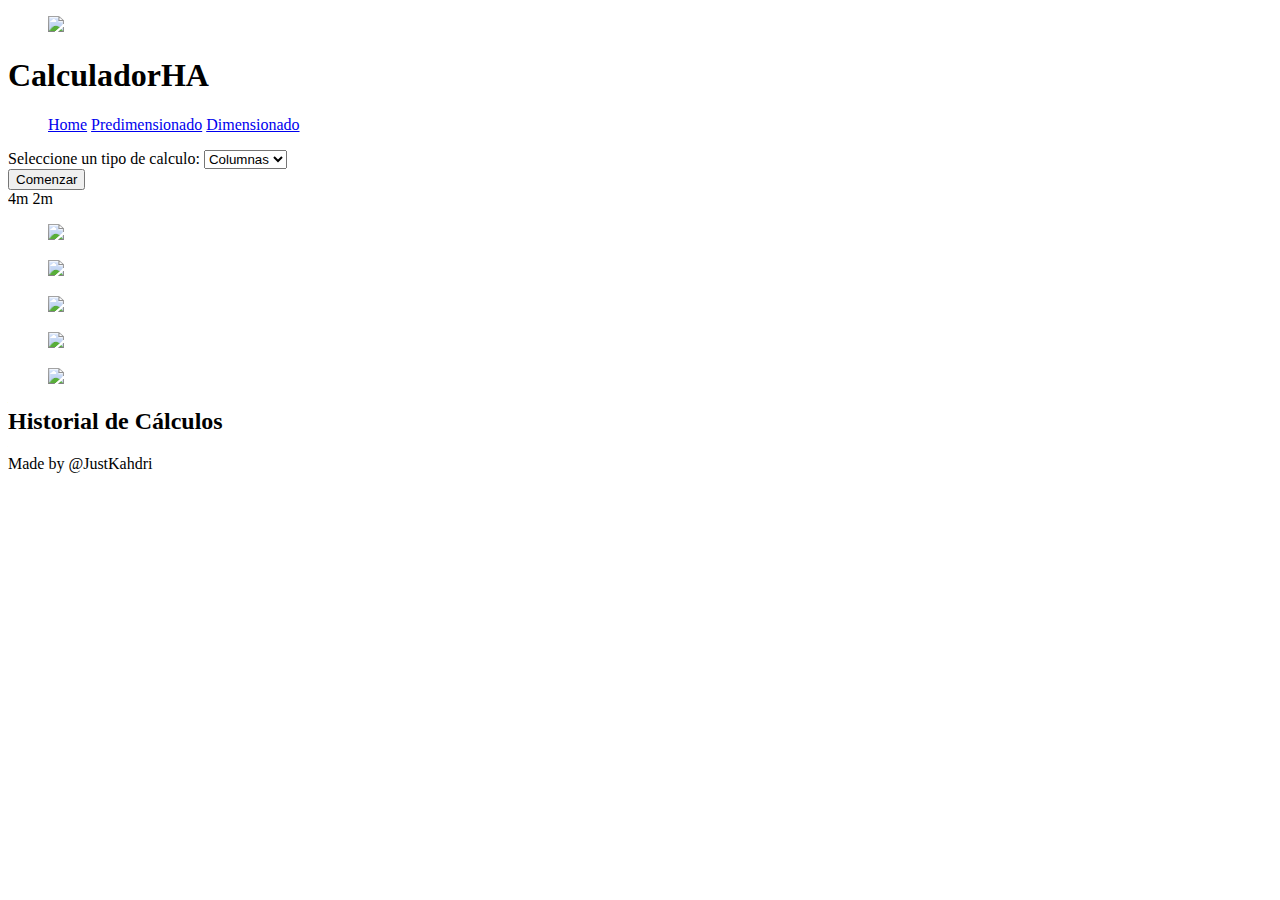
==== index.html @ 093ef504 "Rename estructuras.html to index.html" ====
<!DOCTYPE html>
<html lang="es" dir="ltr">
  <head>
    <meta charset="utf-8" />
    <meta name="description" content="Calcula el predimensionado de cualquier tipo de estructura de hormigon facilmente!">
    <meta name="robots" content="index,follow">
    <title>Calculadora de HA (beta)</title>
    <meta name="viewport" content="width=device-width, initial-scale=1.0">
    <link rel="stylesheet" href="./css/phone.css">
    <link
      rel="stylesheet"
      href="./css/tablet.css"
      media="screen and (min-width: 580px)"
    />
    <link
      rel="stylesheet"
      href="./css/desktop.css"
      media="screen and (min-width: 750px)"
    />
    <link
      rel="stylesheet"
      href="./css/large_desktop.css"
      media="screen and (min-width: 920px)"
    />
    <link href="https://fonts.googleapis.com/css2?family=Signika:wght@300;400;600&display=swap" rel="stylesheet">
  </head>
  <body>
    <header>
      <div class="header_item">
        <figure class="badge">
          <img src="./imagenes/logo.png">
        </figure>
        <h1 class="title">CalculadorHA</h1>
      </div>
      <!-- barra de navegación -->
      <nav>
        <ul class="nav">
          <il><a href="#x">Home</a></il>
          <il><a href="#y">Predimensionado</a></il>
          <il><a href="#w">Dimensionado</a></il>
        </ul>
      </nav>
    </header>
    <!-- <div class="left-sidebar">
      <p>Men&uacute lateral izquierdo</p>
    </div> -->
    <main id="main_content">
      <section class="main-section" id="seleccion">
        <form class="main-section__form">
          <label for='ejercicio'>
            <span>Seleccione un tipo de calculo:</span>
            <select id='ejercicio' name='ejercicio'>
              <option value='columna'>Columnas</option>
              <option value='tabique'>Tabiques</option>
              <option value='viga'>Vigas</option>
              <option value='losa'>Losas</option>
            </select>
          </label>
        </form>
        <input class="main-section__button" type='button' id='inicio' value='Comenzar'/>
      </section>
      <section class="main-section" id="prin"></section>
      <section class="main-section" id="graficos">
        <article id='uni_estilos'></article>
        <article id='corte_losa'/></article>
        <article id="avanzado"/>
          <span class="ny">4m</span>
          <span class="nx">2m</span>
          <figure class="flecha-y">
            <img src="./imagenes/fy1.svg">
          </figure>
          <figure class="flecha-y2">
            <img src="./imagenes/fy1.svg">
          </figure>
          <figure class="flecha-x">
            <img src="./imagenes/fx1.svg">
          </figure>
          <figure class="flecha-x2">
            <img src="./imagenes/fx1.svg">
          </figure>
          <figure class="figura">
            <img src="./imagenes/unidireccional.svg">
          </figure>
        </article>
      </section>
      <section class="main-section" id='final'>
        <!-- <h3 class="title">Resultado Final</h3> -->
        <p id="res"></p>
        <span id="copiar"></span>
      </section>
    </main>
    <div id="sidebar" class="right-sidebar">
      <h2 class="title" id="historial">Historial de C&aacutelculos</h2>
    </div>
    <div class="gap"></div>
    <footer>Made by @JustKahdri</footer>
    <script src="brain.js"></script>
    <script src="columnas.js"></script>
    <script src="tabiques.js"></script>
    <script src="vigas.js"></script>
    <script src="losas.js"></script>
  </body>
</html>
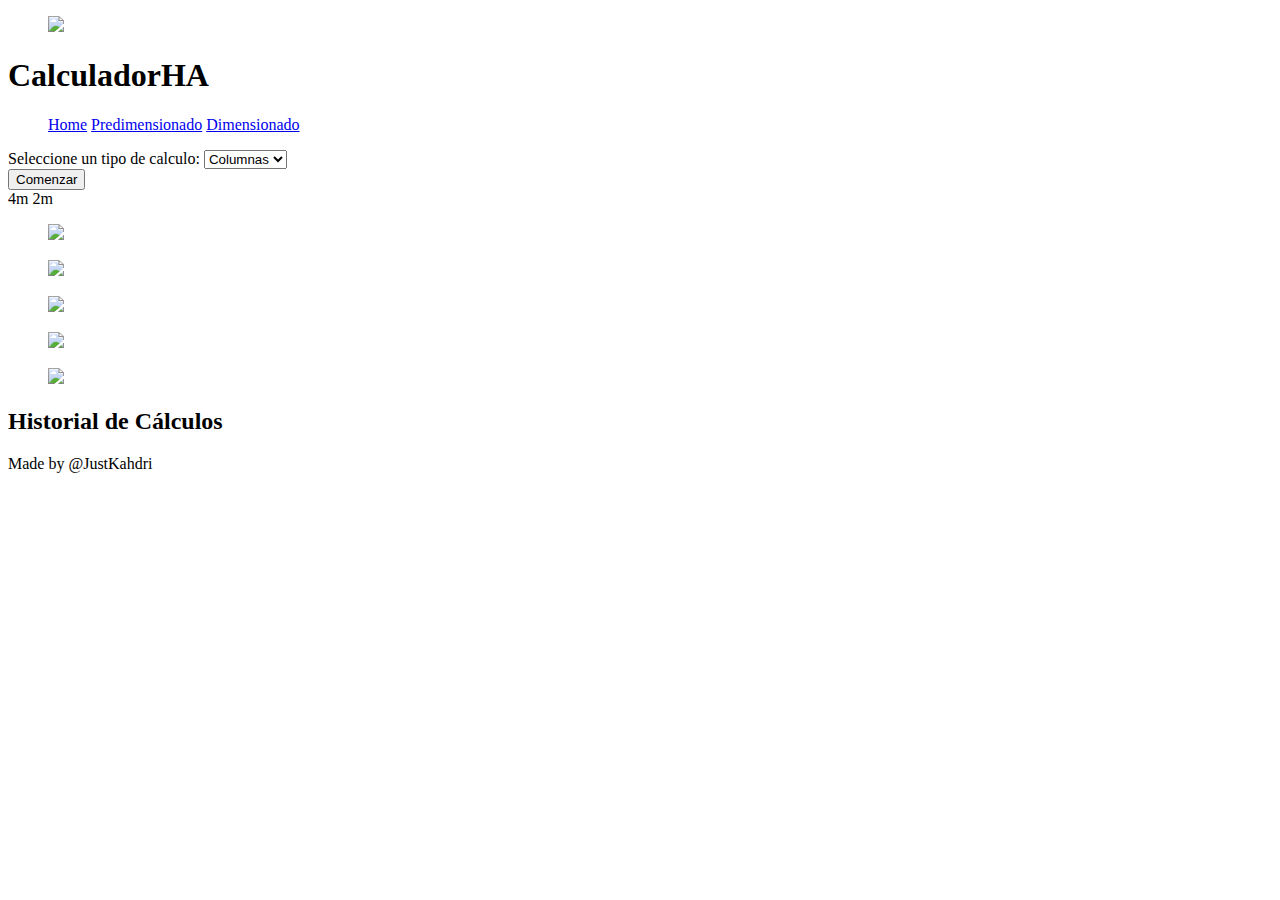
==== commit 362bdd1f: "Fixed some tags" ====
--- a/index.html
+++ b/index.html
@@ -62,8 +62,8 @@
       <section class="main-section" id="prin"></section>
       <section class="main-section" id="graficos">
         <article id='uni_estilos'></article>
-        <article id='corte_losa'/></article>
-        <article id="avanzado"/>
+        <article id='corte_losa'></article>
+        <article id="avanzado">
           <span class="ny">4m</span>
           <span class="nx">2m</span>
           <figure class="flecha-y">
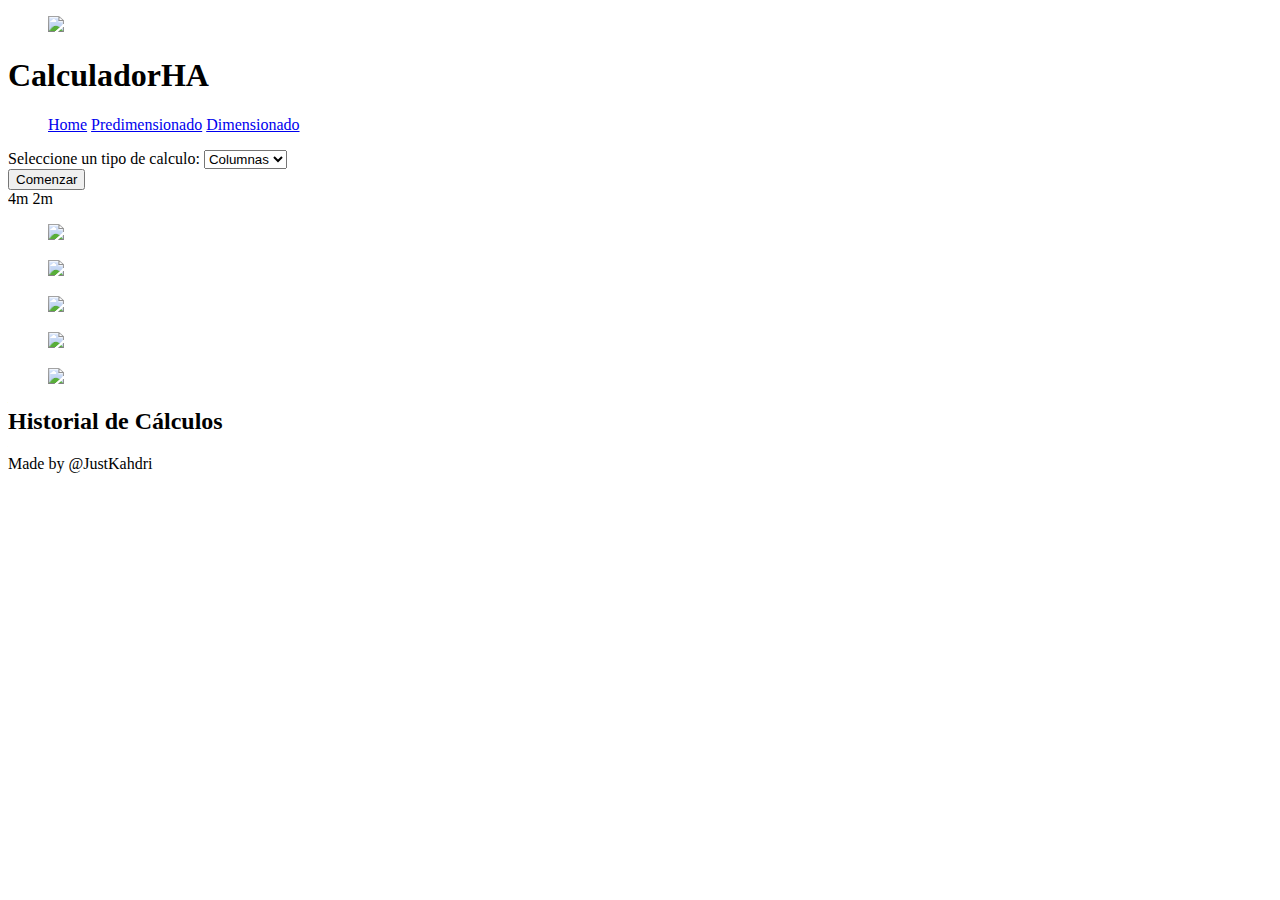
==== commit e6e1331b: "moved js to dedicated folder + added new .js" ====
--- a/index.html
+++ b/index.html
@@ -94,10 +94,11 @@
     </div>
     <div class="gap"></div>
     <footer>Made by @JustKahdri</footer>
-    <script src="brain.js"></script>
-    <script src="columnas.js"></script>
-    <script src="tabiques.js"></script>
-    <script src="vigas.js"></script>
-    <script src="losas.js"></script>
+    <script src="/scripts/brain.js"></script>
+    <script src="/scripts/columnas.js"></script>
+    <script src="/scripts/tabiques.js"></script>
+    <script src="/scripts/vigas.js"></script>
+    <script src="/scripts/losas.js"></script>
+    <script src="/scripts/advanced_images.js"></script>
   </body>
 </html>
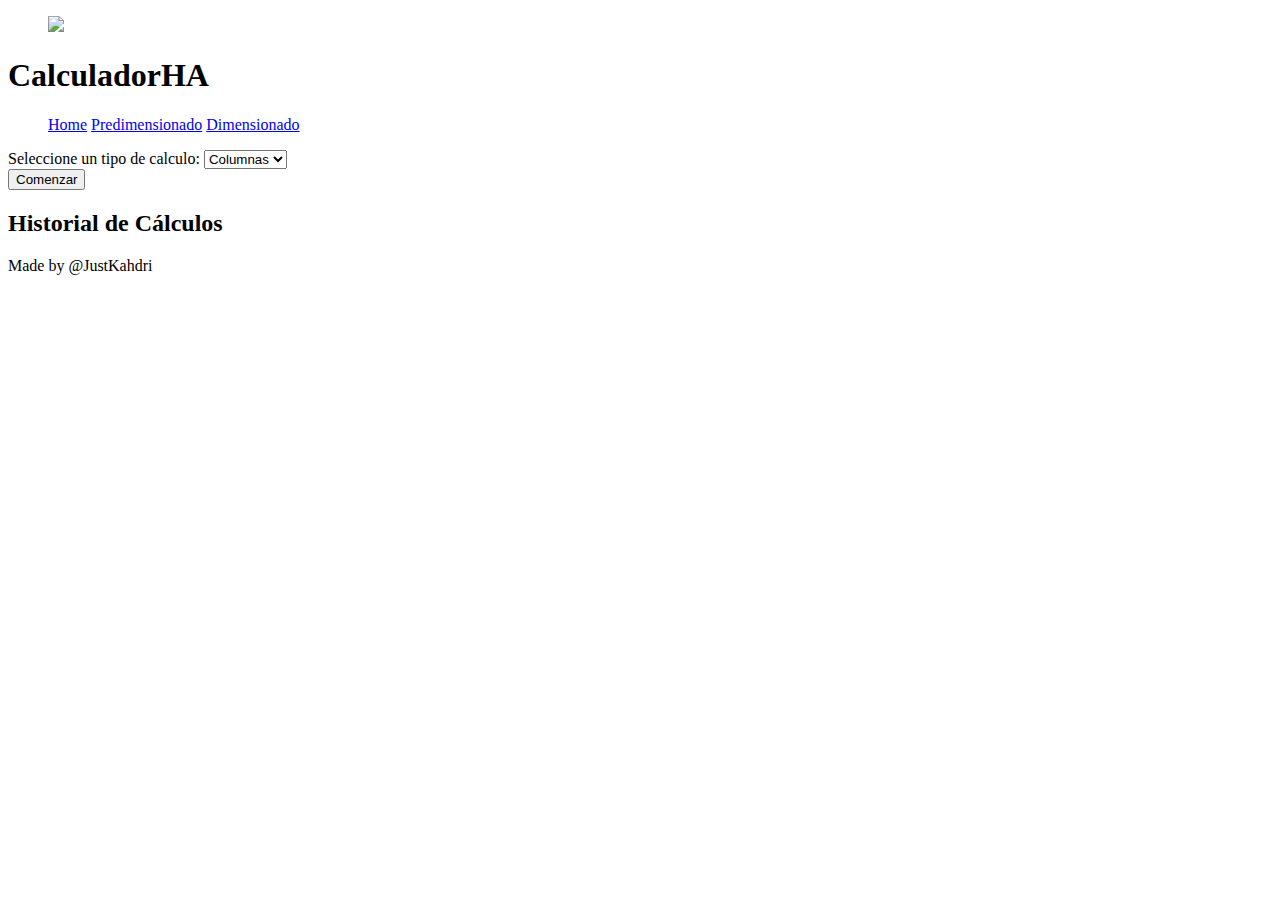
==== commit 87e5363a: "graficos de losa unidireccional fix" ====
--- a/index.html
+++ b/index.html
@@ -63,25 +63,7 @@
       <section class="main-section" id="graficos">
         <article id='uni_estilos'></article>
         <article id='corte_losa'></article>
-        <article id="avanzado">
-          <span class="ny">4m</span>
-          <span class="nx">2m</span>
-          <figure class="flecha-y">
-            <img src="./imagenes/fy1.svg">
-          </figure>
-          <figure class="flecha-y2">
-            <img src="./imagenes/fy1.svg">
-          </figure>
-          <figure class="flecha-x">
-            <img src="./imagenes/fx1.svg">
-          </figure>
-          <figure class="flecha-x2">
-            <img src="./imagenes/fx1.svg">
-          </figure>
-          <figure class="figura">
-            <img src="./imagenes/unidireccional.svg">
-          </figure>
-        </article>
+        <article id="avanzado"></article>
       </section>
       <section class="main-section" id='final'>
         <!-- <h3 class="title">Resultado Final</h3> -->
@@ -94,11 +76,11 @@
     </div>
     <div class="gap"></div>
     <footer>Made by @JustKahdri</footer>
-    <script src="/scripts/brain.js"></script>
-    <script src="/scripts/columnas.js"></script>
-    <script src="/scripts/tabiques.js"></script>
-    <script src="/scripts/vigas.js"></script>
-    <script src="/scripts/losas.js"></script>
-    <script src="/scripts/advanced_images.js"></script>
+    <script src="./scripts/brain.js"></script>
+    <script src="./scripts/advanced_images.js"></script>
+    <script src="./scripts/columnas.js"></script>
+    <script src="./scripts/tabiques.js"></script>
+    <script src="./scripts/vigas.js"></script>
+    <script src="./scripts/losas.js"></script>
   </body>
 </html>
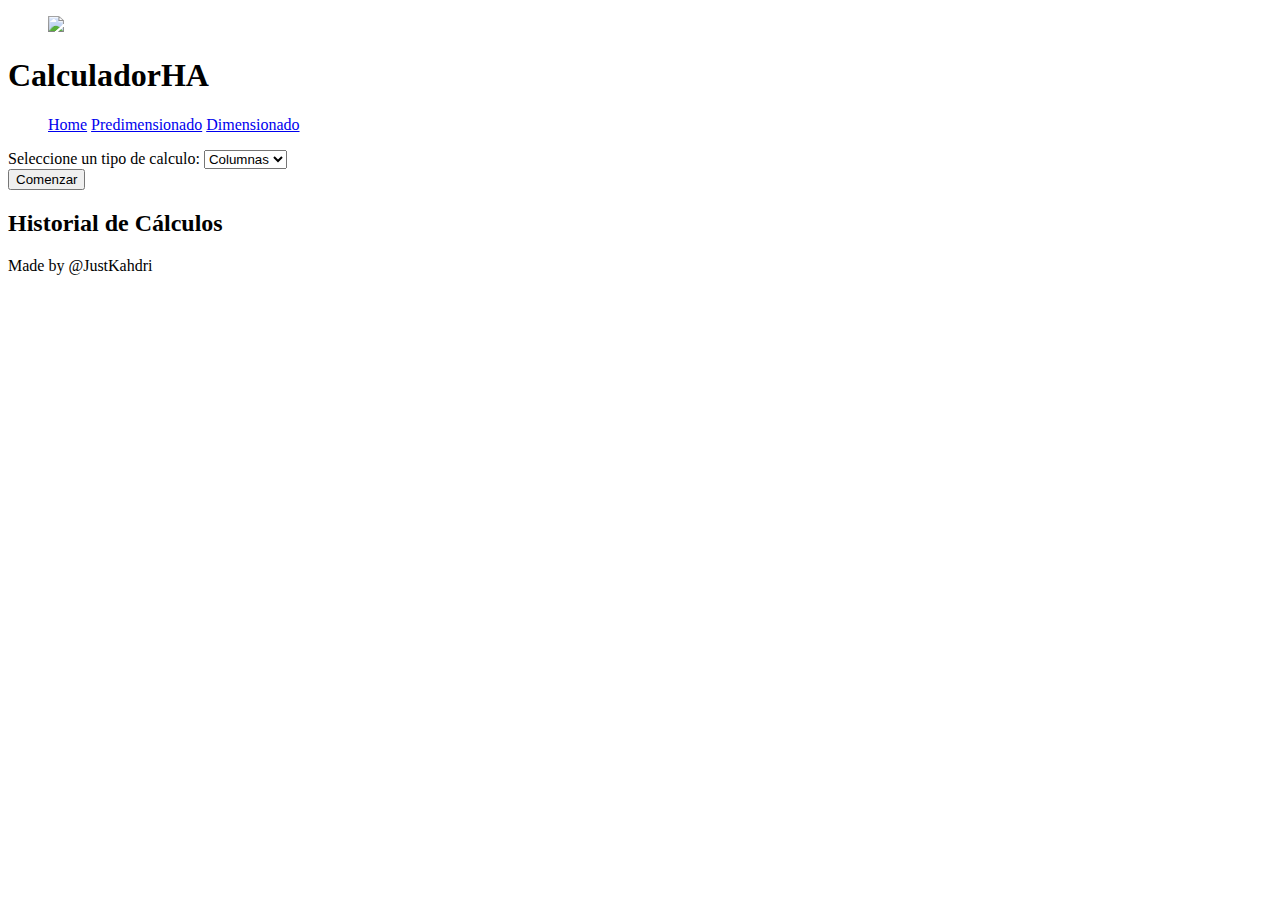
==== commit 3a9544bc: "Merge branch 'master' of https://github.com/justkahdri/CalculatorHA" ====
--- a/index.html
+++ b/index.html
@@ -1,86 +1,91 @@
-<!DOCTYPE html>
-<html lang="es" dir="ltr">
-  <head>
-    <meta charset="utf-8" />
-    <meta name="description" content="Calcula el predimensionado de cualquier tipo de estructura de hormigon facilmente!">
-    <meta name="robots" content="index,follow">
-    <title>Calculadora de HA (beta)</title>
-    <meta name="viewport" content="width=device-width, initial-scale=1.0">
-    <link rel="stylesheet" href="./css/phone.css">
-    <link
-      rel="stylesheet"
-      href="./css/tablet.css"
-      media="screen and (min-width: 580px)"
-    />
-    <link
-      rel="stylesheet"
-      href="./css/desktop.css"
-      media="screen and (min-width: 750px)"
-    />
-    <link
-      rel="stylesheet"
-      href="./css/large_desktop.css"
-      media="screen and (min-width: 920px)"
-    />
-    <link href="https://fonts.googleapis.com/css2?family=Signika:wght@300;400;600&display=swap" rel="stylesheet">
-  </head>
-  <body>
-    <header>
-      <div class="header_item">
-        <figure class="badge">
-          <img src="./imagenes/logo.png">
-        </figure>
-        <h1 class="title">CalculadorHA</h1>
-      </div>
-      <!-- barra de navegación -->
-      <nav>
-        <ul class="nav">
-          <il><a href="#x">Home</a></il>
-          <il><a href="#y">Predimensionado</a></il>
-          <il><a href="#w">Dimensionado</a></il>
-        </ul>
-      </nav>
-    </header>
-    <!-- <div class="left-sidebar">
-      <p>Men&uacute lateral izquierdo</p>
-    </div> -->
-    <main id="main_content">
-      <section class="main-section" id="seleccion">
-        <form class="main-section__form">
-          <label for='ejercicio'>
-            <span>Seleccione un tipo de calculo:</span>
-            <select id='ejercicio' name='ejercicio'>
-              <option value='columna'>Columnas</option>
-              <option value='tabique'>Tabiques</option>
-              <option value='viga'>Vigas</option>
-              <option value='losa'>Losas</option>
-            </select>
-          </label>
-        </form>
-        <input class="main-section__button" type='button' id='inicio' value='Comenzar'/>
-      </section>
-      <section class="main-section" id="prin"></section>
-      <section class="main-section" id="graficos">
-        <article id='uni_estilos'></article>
-        <article id='corte_losa'></article>
-        <article id="avanzado"></article>
-      </section>
-      <section class="main-section" id='final'>
-        <!-- <h3 class="title">Resultado Final</h3> -->
-        <p id="res"></p>
-        <span id="copiar"></span>
-      </section>
-    </main>
-    <div id="sidebar" class="right-sidebar">
-      <h2 class="title" id="historial">Historial de C&aacutelculos</h2>
-    </div>
-    <div class="gap"></div>
-    <footer>Made by @JustKahdri</footer>
-    <script src="./scripts/brain.js"></script>
-    <script src="./scripts/advanced_images.js"></script>
-    <script src="./scripts/columnas.js"></script>
-    <script src="./scripts/tabiques.js"></script>
-    <script src="./scripts/vigas.js"></script>
-    <script src="./scripts/losas.js"></script>
-  </body>
-</html>
+<!DOCTYPE html>
+<html lang="es" dir="ltr">
+  <head>
+    <meta charset="utf-8" />
+    <meta name="description" content="Calcula el predimensionado de cualquier tipo de estructura de hormigon facilmente!">
+    <meta name="robots" content="index,follow">
+    <title>Calculadora de HA (beta)</title>
+    <meta name="viewport" content="width=device-width, initial-scale=1.0">
+    <link rel="stylesheet" href="./css/phone.css">
+    <link
+      rel="stylesheet"
+      href="./css/tablet.css"
+      media="screen and (min-width: 580px)"
+    />
+    <link
+      rel="stylesheet"
+      href="./css/notebook.css"
+      media="screen and (min-width: 750px)"
+    />
+    <link
+      rel="stylesheet"
+      href="./css/desktop.css"
+      media="screen and (min-width: 920px)"
+    />
+    <link
+      rel="stylesheet"
+      href="./css/large_desktop.css"
+      media="screen and (min-width: 1120px)"
+    />
+    <link href="https://fonts.googleapis.com/css2?family=Signika:wght@300;400;600&display=swap" rel="stylesheet">
+  </head>
+  <body>
+    <header>
+      <div class="header_item">
+        <figure class="badge">
+          <img src="https://user-images.githubusercontent.com/48418633/104934524-fec9e280-5988-11eb-8fd0-ab6f8a805ed9.png">
+        </figure>
+        <h1 class="title">CalculadorHA</h1>
+      </div>
+      <!-- barra de navegación -->
+      <nav>
+        <ul class="nav">
+          <il><a href="#x">Home</a></il>
+          <il><a href="#y">Predimensionado</a></il>
+          <il><a href="#w">Dimensionado</a></il>
+        </ul>
+      </nav>
+    </header>
+    <!-- <div class="left-sidebar">
+      <p>Men&uacute lateral izquierdo</p>
+    </div> -->
+    <main id="main_content">
+      <section class="main-section" id="seleccion">
+        <form class="main-section__form">
+          <label for='ejercicio'>
+            <span>Seleccione un tipo de calculo:</span>
+            <select id='ejercicio' name='ejercicio'>
+              <option value='columna'>Columnas</option>
+              <option value='tabique'>Tabiques</option>
+              <option value='viga'>Vigas</option>
+              <option value='losa'>Losas</option>
+            </select>
+          </label>
+        </form>
+        <input class="main-section__button" type='button' id='inicio' value='Comenzar'/>
+      </section>
+      <section class="main-section" id="prin"></section>
+      <section class="main-section" id="graficos">
+        <article id='uni_estilos'></article>
+        <article id='corte_losa'></article>
+        <article id="avanzado"></article>
+      </section>
+      <section class="main-section" id='final'>
+        <!-- <h3 class="title">Resultado Final</h3> -->
+        <p id="res"></p>
+        <span id="copiar"></span>
+      </section>
+    </main>
+    <div id="sidebar" class="right-sidebar">
+      <h2 class="title" id="historial">Historial de C&aacutelculos</h2>
+    </div>
+    <div class="gap"></div>
+    <footer>Made by @JustKahdri</footer>
+    <script src="./scripts/brain.js"></script>
+    <script src="./scripts/advanced_images.js"></script>
+    <script src="./scripts/columnas.js"></script>
+    <script src="./scripts/tabiques.js"></script>
+    <script src="./scripts/vigas.js"></script>
+    <script src="./scripts/losas.js"></script>
+  </body>
+</html>
